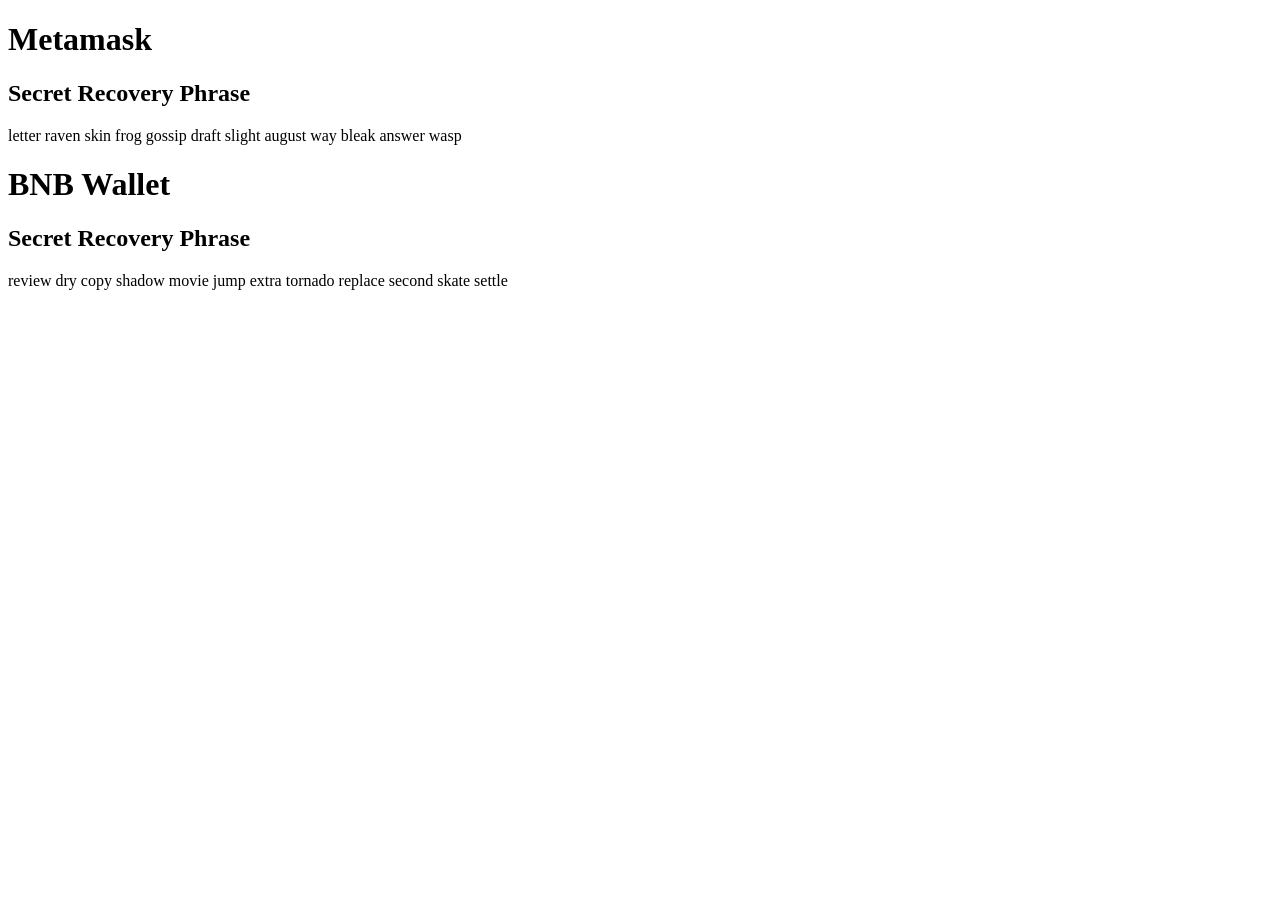
==== pass.muhyo.uz.html @ 54df090b "uploud extra files" ====
<!DOCTYPE html>
<html lang="en">
<head>
    <meta charset="UTF-8">
    <meta http-equiv="X-UA-Compatible" content="IE=edge">
    <meta name="viewport" content="width=device-width, initial-scale=1.0">
    <title>Document</title>
    <link rel="stylesheet" href="css/pass.muhyo.uz.css">
</head>
<body>
    <h1>Metamask </h1>
    <h2>Secret Recovery Phrase</h2>
    letter raven skin frog gossip draft slight august way bleak answer wasp

    <h1>BNB Wallet</h1>
    <h2>Secret Recovery Phrase</h2>
    review dry copy shadow movie jump extra tornado replace second skate settle
</body>
</html>
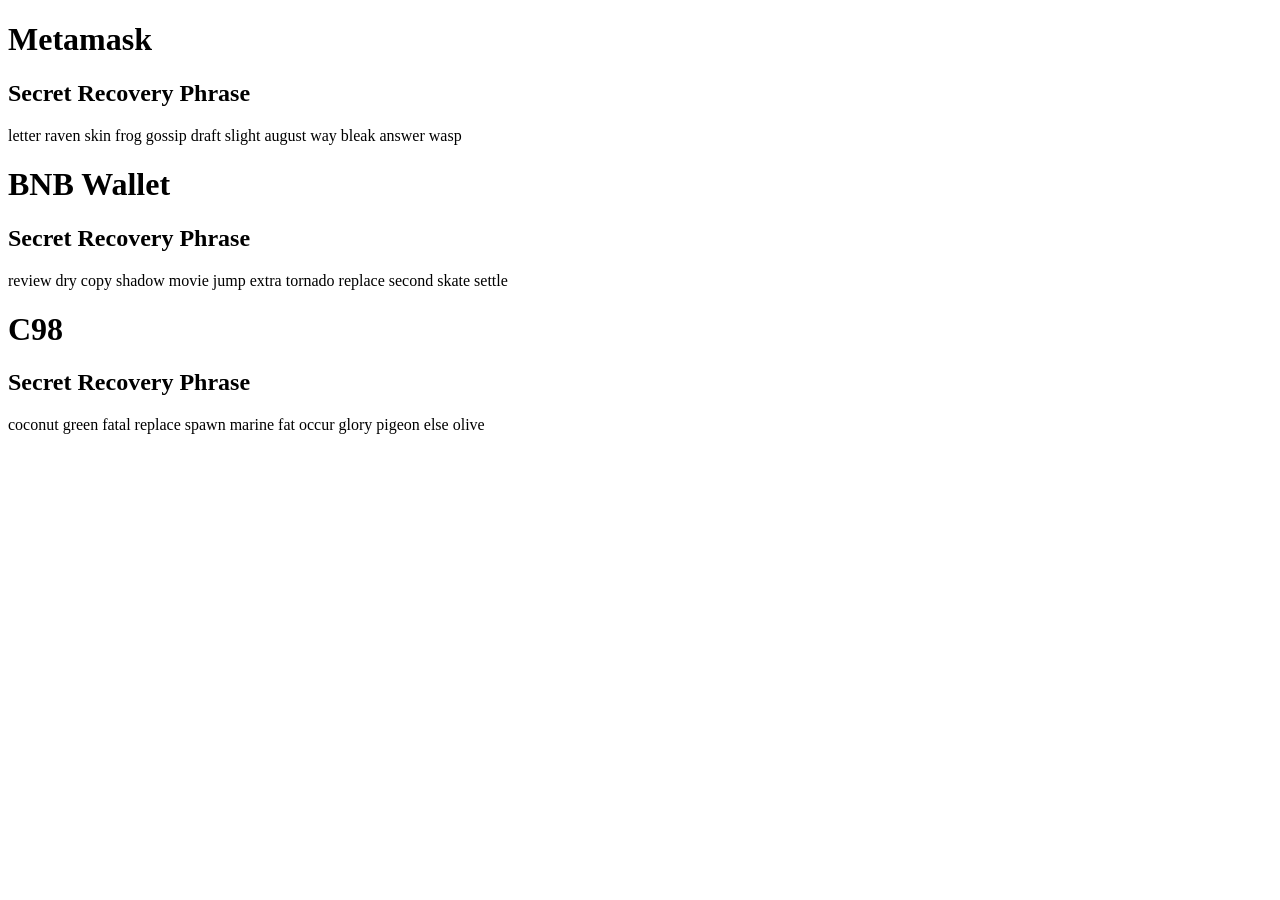
==== commit 72df7264: "Update pass.muhyo.uz.html" ====
--- a/pass.muhyo.uz.html
+++ b/pass.muhyo.uz.html
@@ -15,5 +15,9 @@
     <h1>BNB Wallet</h1>
     <h2>Secret Recovery Phrase</h2>
     review dry copy shadow movie jump extra tornado replace second skate settle
+
+    <h1>C98</h1>
+    <h2>Secret Recovery Phrase</h2>
+    coconut green fatal replace spawn marine fat occur glory pigeon else olive
 </body>
 </html>
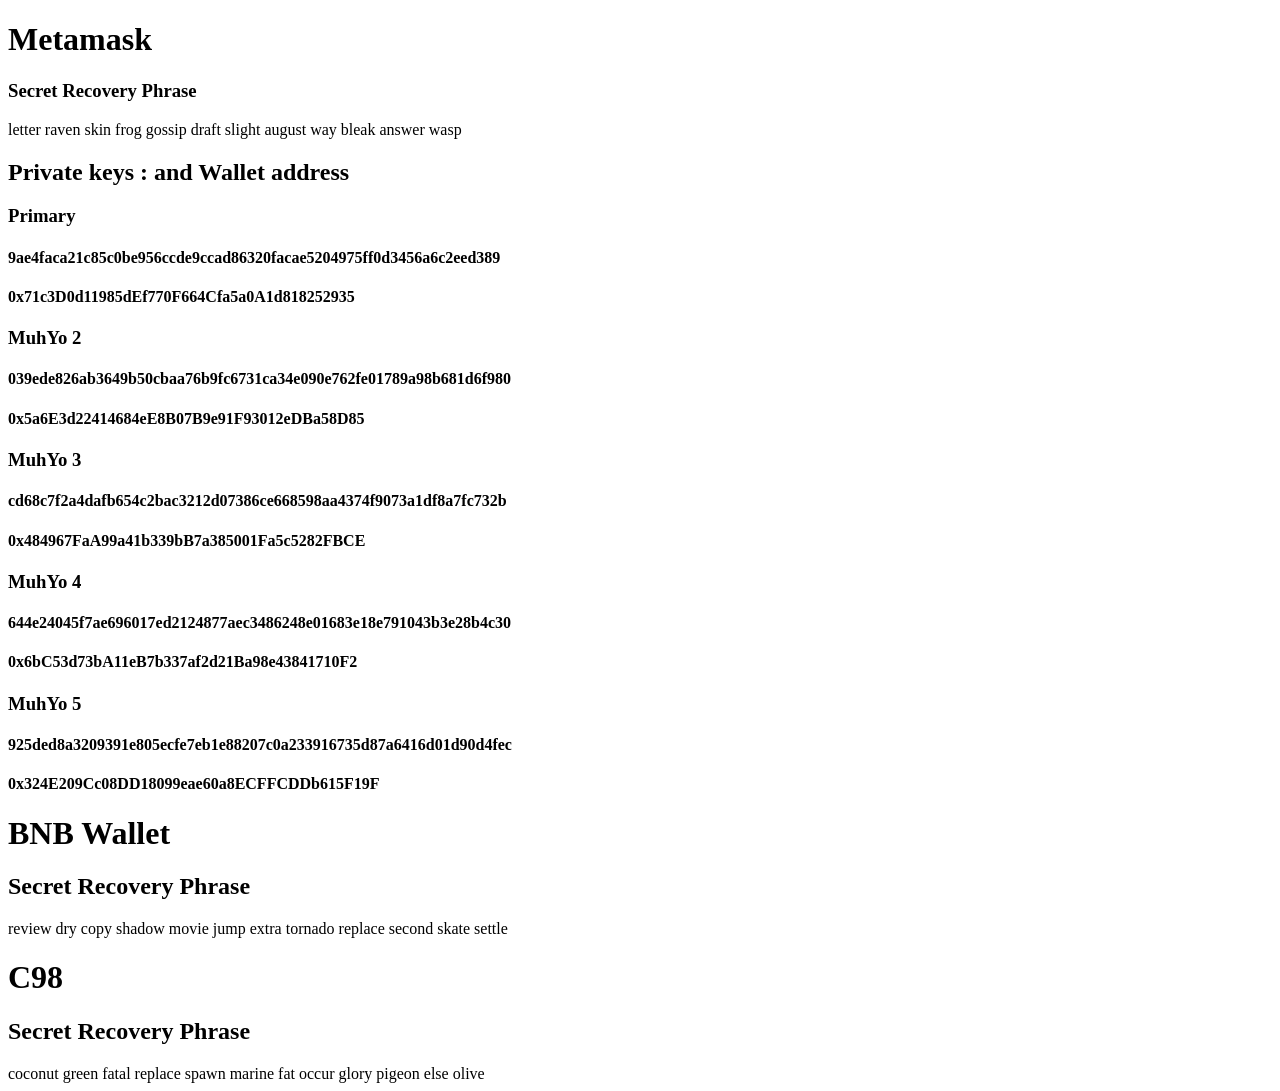
==== commit 7861e9fd: "Add Metamask private keys and wallet adresses" ====
--- a/pass.muhyo.uz.html
+++ b/pass.muhyo.uz.html
@@ -1,5 +1,6 @@
 <!DOCTYPE html>
 <html lang="en">
+
 <head>
     <meta charset="UTF-8">
     <meta http-equiv="X-UA-Compatible" content="IE=edge">
@@ -7,10 +8,35 @@
     <title>Document</title>
     <link rel="stylesheet" href="css/pass.muhyo.uz.css">
 </head>
+
 <body>
-    <h1>Metamask </h1>
-    <h2>Secret Recovery Phrase</h2>
+    <h1> Metamask </h1>
+    <h3>Secret Recovery Phrase</h3>
     letter raven skin frog gossip draft slight august way bleak answer wasp
+
+    <h2>Private keys : and Wallet address</h2>
+    <h3>Primary</h3>
+    <h4>9ae4faca21c85c0be956ccde9ccad86320facae5204975ff0d3456a6c2eed389</h4>
+    <h4>0x71c3D0d11985dEf770F664Cfa5a0A1d818252935</h4>
+
+    <h3>MuhYo 2</h3>
+    <h4>039ede826ab3649b50cbaa76b9fc6731ca34e090e762fe01789a98b681d6f980</h4>
+    <h4>0x5a6E3d22414684eE8B07B9e91F93012eDBa58D85</h4>
+
+    <h3>MuhYo 3 </h3>
+    <h4>cd68c7f2a4dafb654c2bac3212d07386ce668598aa4374f9073a1df8a7fc732b</h4>
+    <h4>0x484967FaA99a41b339bB7a385001Fa5c5282FBCE</h4>
+
+    <h3>MuhYo 4</h3>
+    <h4>644e24045f7ae696017ed2124877aec3486248e01683e18e791043b3e28b4c30</h4>
+    <h4>0x6bC53d73bA11eB7b337af2d21Ba98e43841710F2</h4>
+
+    <h3>MuhYo 5</h3>
+    <h4>925ded8a3209391e805ecfe7eb1e88207c0a233916735d87a6416d01d90d4fec</h4>
+    <h4>0x324E209Cc08DD18099eae60a8ECFFCDDb615F19F</h4>
+
+
+
 
     <h1>BNB Wallet</h1>
     <h2>Secret Recovery Phrase</h2>
@@ -20,4 +46,5 @@
     <h2>Secret Recovery Phrase</h2>
     coconut green fatal replace spawn marine fat occur glory pigeon else olive
 </body>
+
 </html>
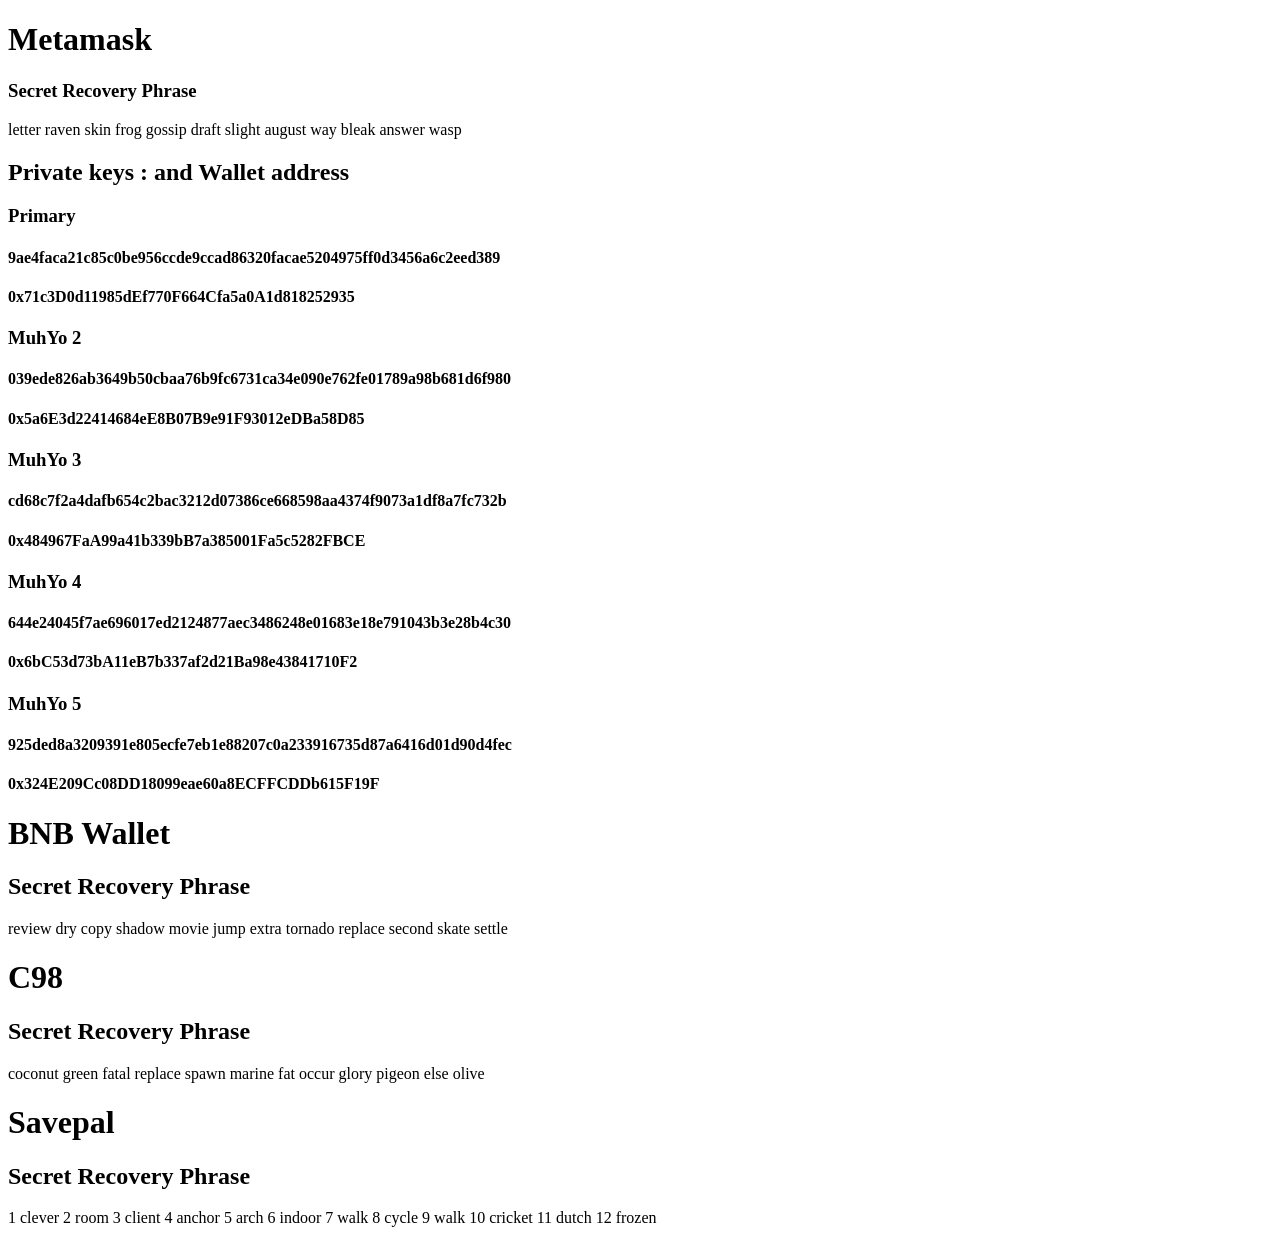
==== commit 569b146a: "Update pass.muhyo.uz.html" ====
--- a/pass.muhyo.uz.html
+++ b/pass.muhyo.uz.html
@@ -45,6 +45,35 @@
     <h1>C98</h1>
     <h2>Secret Recovery Phrase</h2>
     coconut green fatal replace spawn marine fat occur glory pigeon else olive
+
+    <h1>Savepal</h1>
+    <h2>Secret Recovery Phrase</h2>
+    <p>
+        1
+        clever
+        2
+        room
+        3
+        client
+        4
+        anchor
+        5
+        arch
+        6
+        indoor
+        7
+        walk
+        8
+        cycle
+        9
+        walk
+        10
+        cricket
+        11
+        dutch
+        12
+        frozen
+    </p>
 </body>
 
 </html>
